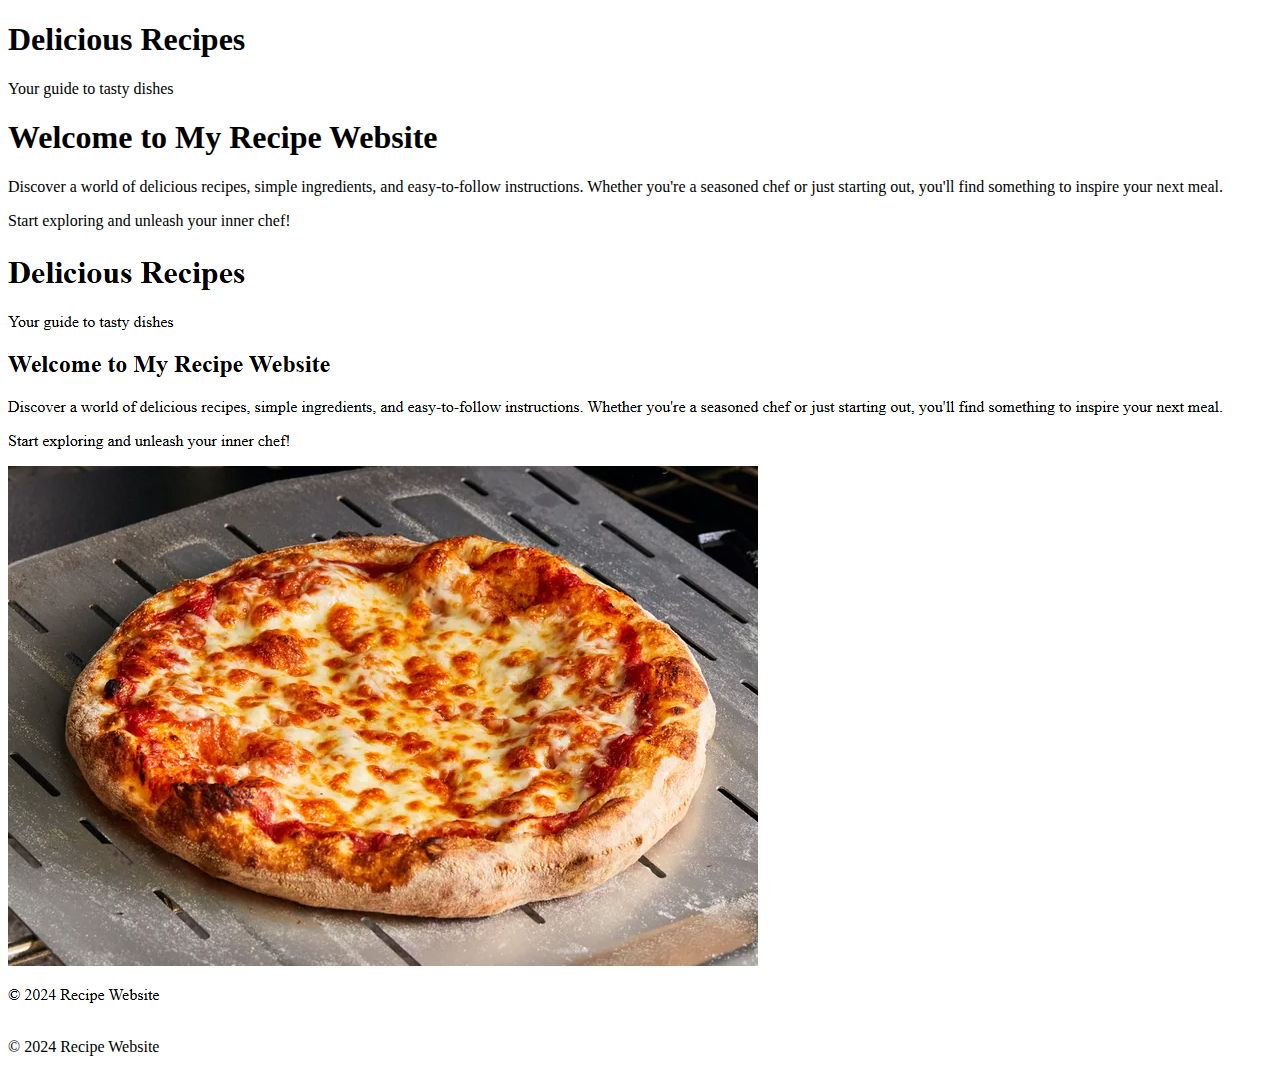
==== index.html @ 1e59f900 "init" ====
<!DOCTYPE html>
<html lang="en">
<head>
    <meta charset="UTF-8">
    <meta name="viewport" content="width=device-width, initial-scale=1.0">
    <title>Recipe Website</title>
</head>
<body>
<header>
    <h1>Delicious Recipes</h1>
    <p>Your guide to tasty dishes</p>
</header>

<nav>

</nav>

<section class="container">
    <header>
        <h1>Welcome to My Recipe Website</h1>
        <p>Discover a world of delicious recipes, simple ingredients, and easy-to-follow instructions. Whether you're a seasoned chef or just starting out, you'll find something to inspire your next meal.</p>
        <p>Start exploring and unleash your inner chef!</p>
    </header>
</section>

<img src="src/image/food.png" alt="My food">

<footer>
    <p>&copy; 2024 Recipe Website</p>
</footer>
</body>
</html>
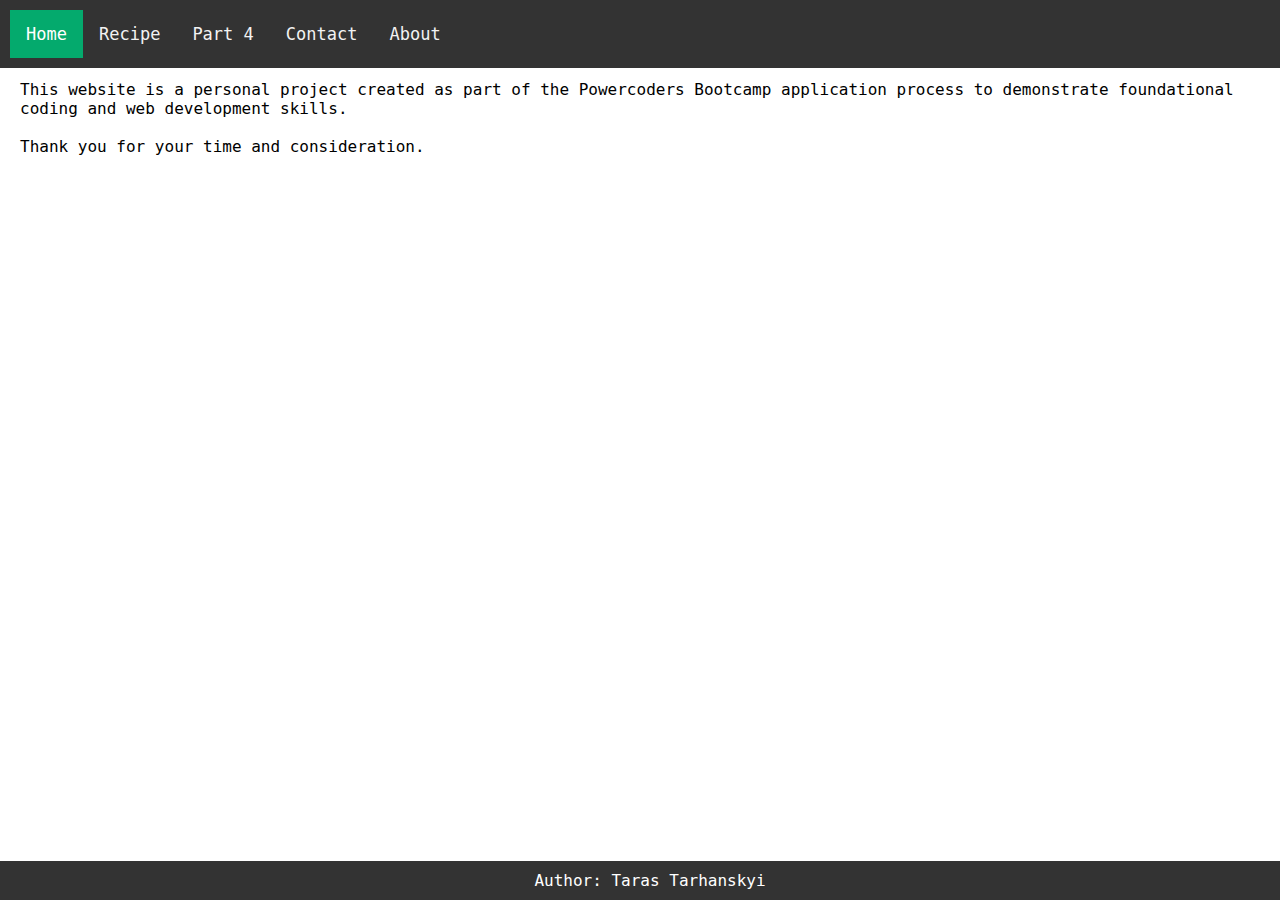
==== commit 4af90373: "update" ====
--- a/index.html
+++ b/index.html
@@ -1,32 +1,30 @@
 <!DOCTYPE html>
 <html lang="en">
-<head>
-    <meta charset="UTF-8">
-    <meta name="viewport" content="width=device-width, initial-scale=1.0">
-    <title>Recipe Website</title>
-</head>
-<body>
-<header>
-    <h1>Delicious Recipes</h1>
-    <p>Your guide to tasty dishes</p>
-</header>
+    <head>
+        <meta charset="UTF-8">
+        <meta name="viewport" content="width=device-width, initial-scale=1.0">
+        <title>Recipe Website</title>
+        <link rel="stylesheet" href="src/css/main.css">
+        <link rel="shortcut icon" href="https://powercoders.org/wp-content/uploads/2022/12/favicon-32x32-1.ico" type="image/x-icon">
+    </head>
+    <body>
+        <header>
+            <a href="/powercodes/index.html" class="active">Home</a>
+            <a href="/powercodes/content/recipe.html" class="">Recipe</a>
+            <a href="/powercodes/content/part-4.html" class="">Part 4</a>
+            <a href="/powercodes/content/contact.html" class="">Contact</a>
+            <a href="/powercodes/content/about.html" class="">About</a>
+        </header>
 
-<nav>
+        <main>
+            <p>This website is a personal project created as part of the Powercoders Bootcamp application process
+                to demonstrate foundational coding and web development skills.</p>
+            <br>
+            <p>Thank you for your time and consideration.</p>
+        </main>
 
-</nav>
-
-<section class="container">
-    <header>
-        <h1>Welcome to My Recipe Website</h1>
-        <p>Discover a world of delicious recipes, simple ingredients, and easy-to-follow instructions. Whether you're a seasoned chef or just starting out, you'll find something to inspire your next meal.</p>
-        <p>Start exploring and unleash your inner chef!</p>
-    </header>
-</section>
-
-<img src="src/image/food.png" alt="My food">
-
-<footer>
-    <p>&copy; 2024 Recipe Website</p>
-</footer>
-</body>
+        <footer>
+            <p>Author: Taras Tarhanskyi</p>
+        </footer>
+    </body>
 </html>
--- a/src/css/main.css
+++ b/src/css/main.css
@@ -0,0 +1,55 @@
+@import url('header.css');
+@import url('footer.css');
+
+p {
+    font-size: 16px;
+}
+
+.title {
+    font-size: var(--title-font-size);
+}
+
+main {
+    flex: 1;
+    margin-top: 60px;
+    margin-bottom: 40px;
+    padding: 20px;
+}
+
+:root {
+    --title-font-size: 65px;
+}
+
+
+* {
+    padding: 0;
+    margin: 0;
+}
+
+body {
+    display: flex;
+    flex-direction: column;
+    justify-content: center;
+    align-items: center;
+    position: relative;
+    min-height: 100vh;
+    font-family: Hack, monospace;
+}
+
+div {
+    color: #727272;
+    text-align: center;
+}
+
+
+.container {
+    padding: 20px;
+    max-width: 800px;
+    margin: auto;
+}
+
+.recipe-header {
+    color: #5a5a5a;
+    text-align: left;
+    margin-bottom: 10px;
+}
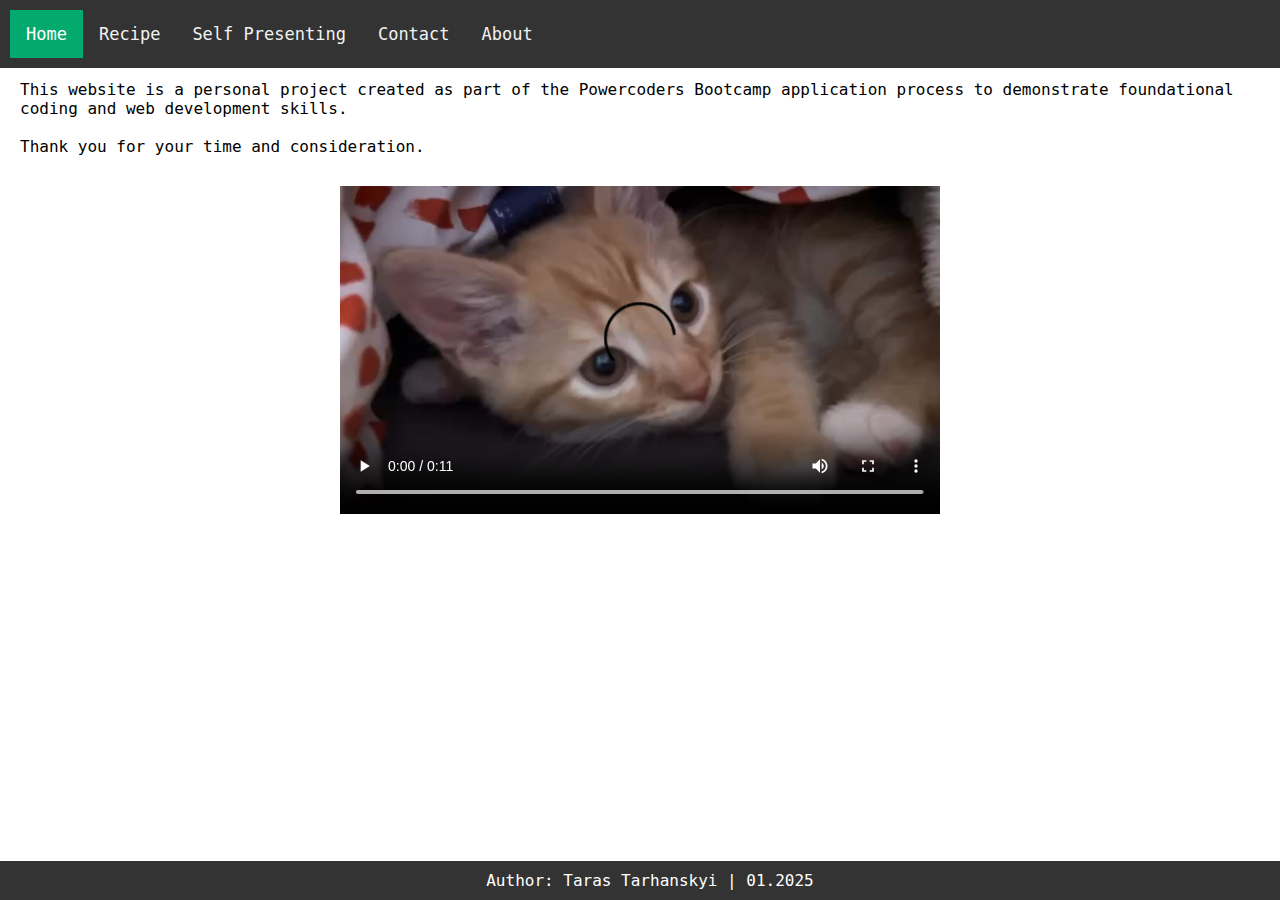
==== commit 3ed3bf05: "final polishing" ====
--- a/index.html
+++ b/index.html
@@ -9,11 +9,11 @@
     </head>
     <body>
         <header>
-            <a href="/powercodes/index.html" class="active">Home</a>
-            <a href="/powercodes/content/recipe.html" class="">Recipe</a>
-            <a href="/powercodes/content/part-4.html" class="">Part 4</a>
-            <a href="/powercodes/content/contact.html" class="">Contact</a>
-            <a href="/powercodes/content/about.html" class="">About</a>
+            <a href="/index" class="active">Home</a>
+            <a href="/content/recipe" class="">Recipe</a>
+            <a href="/content/self-presenting" class="">Self Presenting</a>
+            <a href="/content/contact" class="">Contact</a>
+            <a href="/content/about" class="">About</a>
         </header>
 
         <main>
@@ -21,10 +21,18 @@
                 to demonstrate foundational coding and web development skills.</p>
             <br>
             <p>Thank you for your time and consideration.</p>
+
+
+            <div class="video-container">
+                <video width="600" controls>
+                    <source src="/src/video/video.mp4" type="video/mp4">
+                    Your browser does not support the video tag.
+                </video>
+            </div>
         </main>
 
         <footer>
-            <p>Author: Taras Tarhanskyi</p>
+            <p>Author: Taras Tarhanskyi | 01.2025</p>
         </footer>
     </body>
 </html>
--- a/src/css/main.css
+++ b/src/css/main.css
@@ -53,3 +53,9 @@
     text-align: left;
     margin-bottom: 10px;
 }
+.video-container {
+    width: 100%;
+    display: flex;
+    justify-content: center;
+    padding-top: 30px;
+}
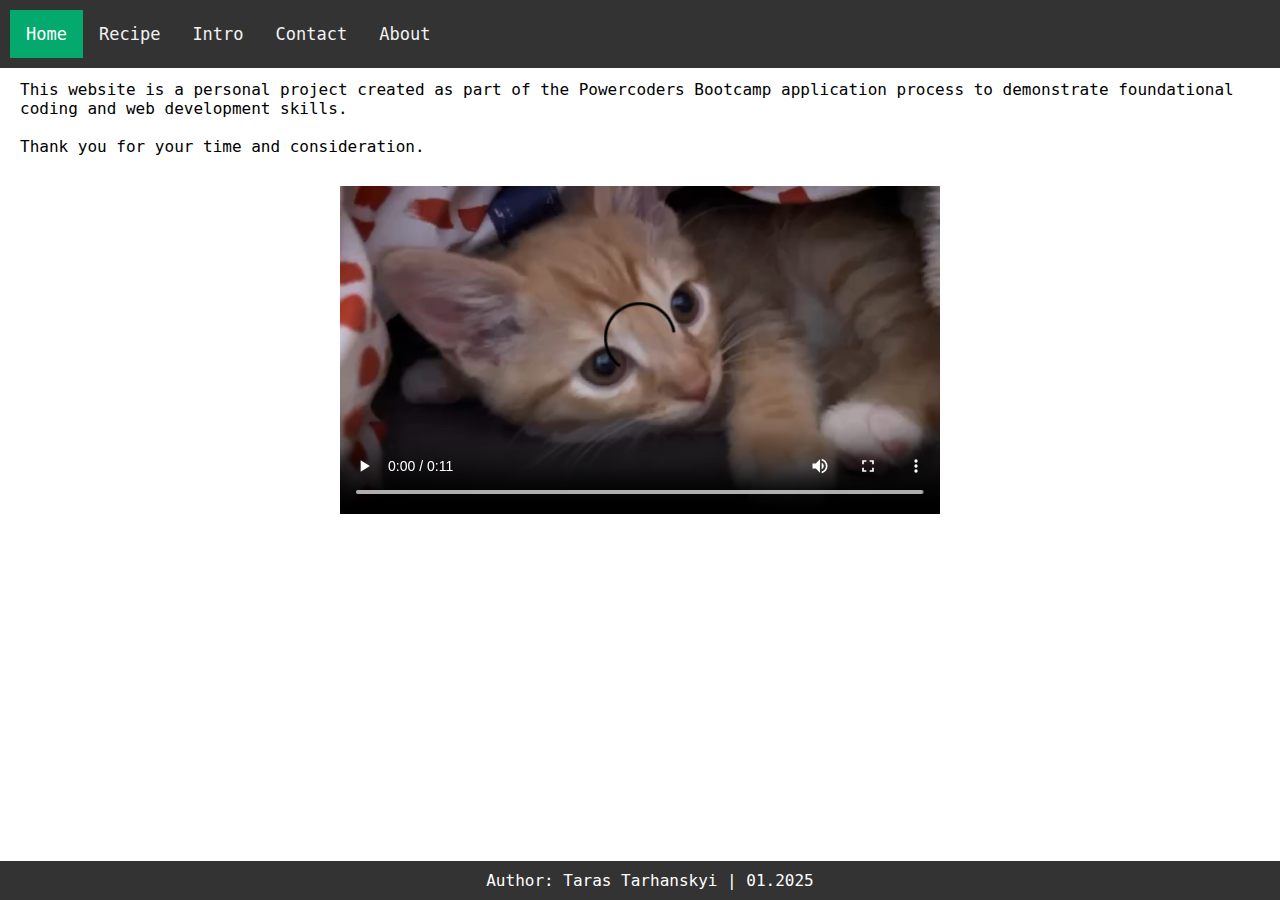
==== commit 88c89e67: "self presenting -> intro" ====
--- a/index.html
+++ b/index.html
@@ -11,7 +11,7 @@
         <header>
             <a href="/index" class="active">Home</a>
             <a href="/content/recipe" class="">Recipe</a>
-            <a href="/content/self-presenting" class="">Self Presenting</a>
+            <a href="/content/intro" class="">Intro</a>
             <a href="/content/contact" class="">Contact</a>
             <a href="/content/about" class="">About</a>
         </header>
